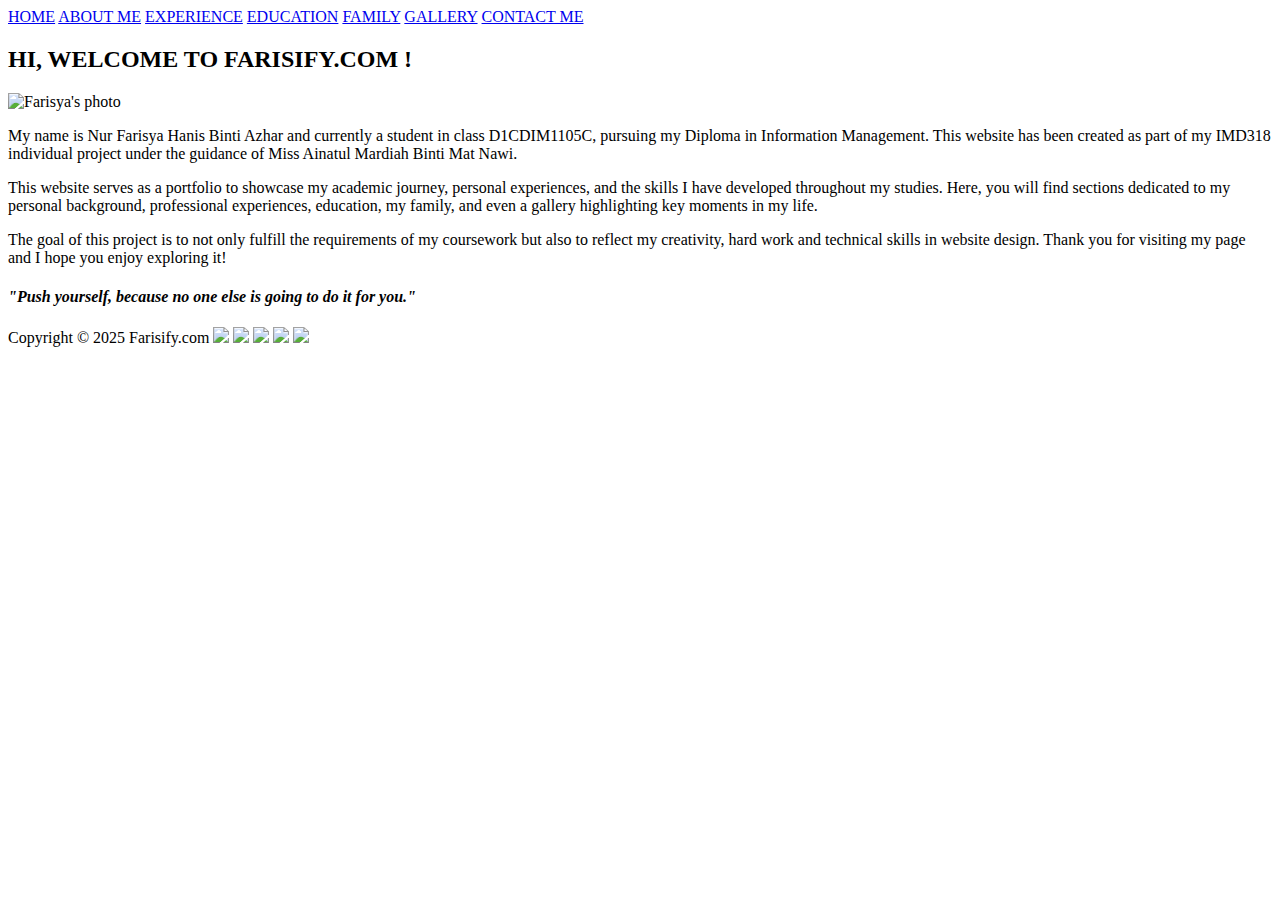
==== index.html @ 02b4b4c9 "Add files via upload" ====
<!DOCTYPE html>
<html>
<head>
	<meta charset="utf-8">
	<meta name="viewport" content="width=device-width, initial-scale=1">
	<title>HOME PAGE</title>

	<link rel="stylesheet" type="text/css" href="css/style.css">

</head>

<body>
	<div class="nav-links">
		<a href="index.html">HOME</a>
		<a href="me.html">ABOUT ME</a>
		<a href="experience.html">EXPERIENCE</a>
		<a href="education.html">EDUCATION</a>
		<a href="family.html">FAMILY</a>
		<a href="gallery.html">GALLERY</a>
		<a href="contact.html">CONTACT ME</a>
	</div>

		<h2>HI, WELCOME TO FARISIFY.COM !</h2>

		<div class="image-center">
			<img class="index-img" src="img/frsy1.jpg" alt="Farisya's photo">
		</div>

		<div class="container">
		<p>My name is Nur Farisya Hanis Binti Azhar and currently a student in class D1CDIM1105C, pursuing my Diploma in Information Management. This website has been created as part of my IMD318 individual project under the guidance of Miss Ainatul Mardiah Binti Mat Nawi.</p>

		<p>This website serves as a portfolio to showcase my academic journey, personal experiences, and the skills I have developed throughout my studies. Here, you will find sections dedicated to my personal background, professional experiences, education, my family, and even a gallery highlighting key moments in my life.</p>

		<p>The goal of this project is to not only fulfill the requirements of my coursework but also to reflect my creativity, hard work and technical skills in website design. Thank you for visiting my page and I hope you enjoy exploring it!</p>
		</div>

		
		<h4><i>"Push yourself, because no one else is going to do it for you."</i></h4>

	<footer>
		<div class="footer">
	  	<p>Copyright © 2025 Farisify.com
	  	<a href="https://wa.link/mmf7w6" target="_blank" title="Go to my WhatsApp"> <img class="footer-img" src="img/wsp.png"></a>
	  	<a href="https://www.instagram.com/hanisfrsy/" target="_blank" title="Go to my Instagram"> <img class="footer-img" src="img/ig.png"></a>
	  	<a href="https://www.facebook.com/nurfarisyahanis.azhar" target="_blank" title="Go to my Facebook"> <img class="footer-img" src="img/fb.png"></a>
	  	<a href="https://x.com/lilacsorchid?s=11" target="_blank" title="Go to my Twitter"> <img class="footer-img" src="img/twitter.png"></a>
	  	<a href="mailto:farisyaahanis@gmail.com" target="_blank" title="Go to my email"> <img class="footer-img" src="img/email.png"></a></p>
	  	</div>
	</footer>

</body>
</html>
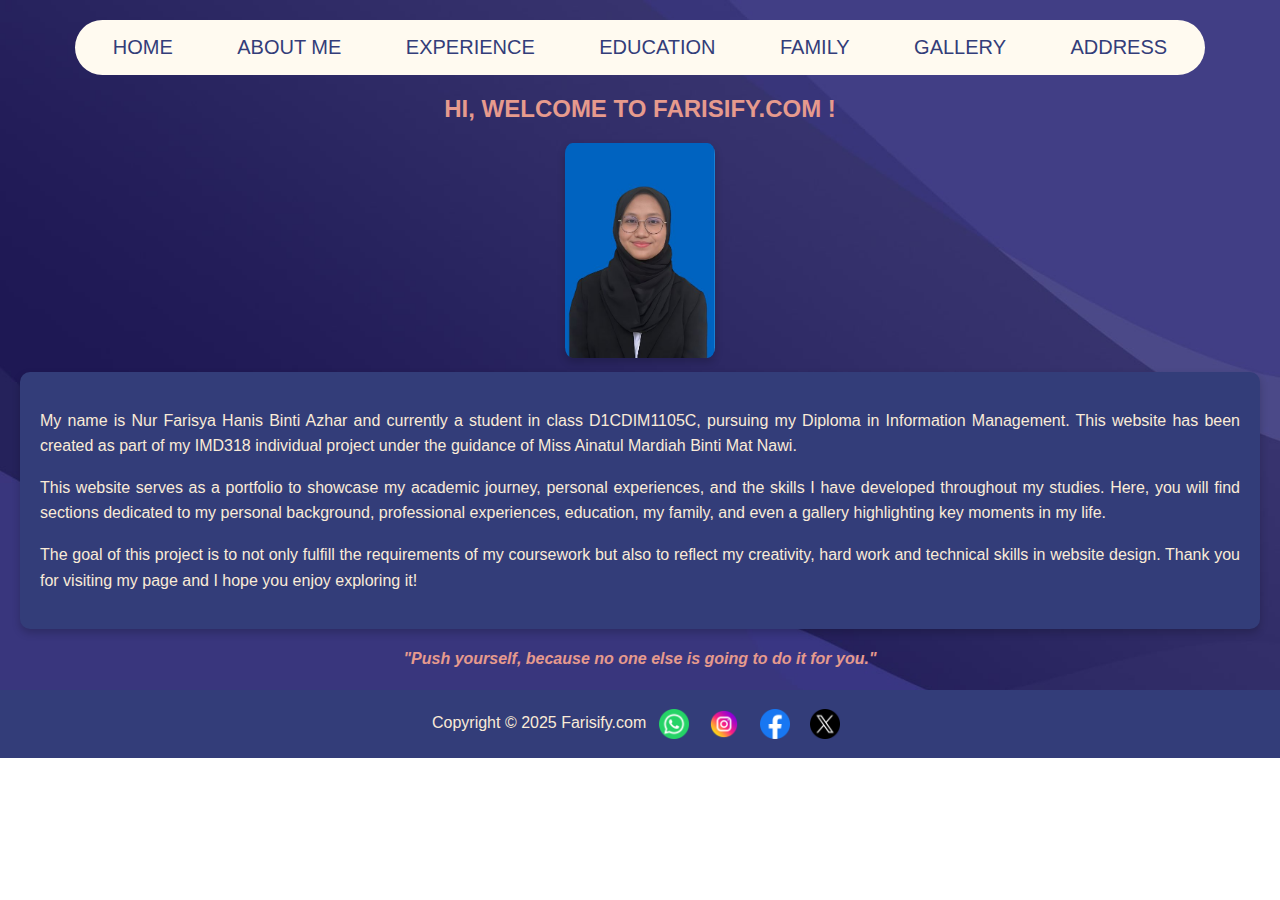
==== commit d00095f0: "Add files via upload" ====
--- a/index.html
+++ b/index.html
@@ -17,7 +17,7 @@
 		<a href="education.html">EDUCATION</a>
 		<a href="family.html">FAMILY</a>
 		<a href="gallery.html">GALLERY</a>
-		<a href="contact.html">CONTACT ME</a>
+		<a href="address.html">ADDRESS</a>
 	</div>
 
 		<h2>HI, WELCOME TO FARISIFY.COM !</h2>
@@ -44,7 +44,6 @@
 	  	<a href="https://www.instagram.com/hanisfrsy/" target="_blank" title="Go to my Instagram"> <img class="footer-img" src="img/ig.png"></a>
 	  	<a href="https://www.facebook.com/nurfarisyahanis.azhar" target="_blank" title="Go to my Facebook"> <img class="footer-img" src="img/fb.png"></a>
 	  	<a href="https://x.com/lilacsorchid?s=11" target="_blank" title="Go to my Twitter"> <img class="footer-img" src="img/twitter.png"></a>
-	  	<a href="mailto:farisyaahanis@gmail.com" target="_blank" title="Go to my email"> <img class="footer-img" src="img/email.png"></a></p>
 	  	</div>
 	</footer>
 
--- a/css/style.css
+++ b/css/style.css
@@ -0,0 +1,175 @@
+		body {
+			
+			background-image: url('../img/bgl.jpg');
+			background-size: cover;
+   			background-repeat: no-repeat;
+			margin: 0;
+			font-family: Arial, sans-serif;
+		}
+
+		.container {
+			max-width: 1200px;
+			margin: 10px auto;
+			padding: 20px;
+			background-color: #333D79FF;
+			border-radius: 10px;
+			box-shadow: 0 4px 8px rgba(0, 0, 0, 0.2);
+			text-align: justify;
+		}
+
+		.about-container {
+			display: flex;
+			align-items: center;
+			justify-content: flex-start;
+			padding: 50px;
+			margin: 10px;
+		}
+
+		.about-image {
+			width: 400px;
+			height: 350px;
+			border-radius: 30%;
+			margin-left: 30px;
+			margin-right: 60px;
+		}
+
+		.about-info {
+			max-width: 1200px;
+			text-align: justify;
+			margin-right: 50px;
+		}
+
+		.experience{
+			margin-right: 100px;
+			margin-left: 100px;
+		}
+
+		.gallery-img {
+			width: 240px;
+			height: 320px;
+			border-radius: 10%;
+			margin-left: 30px;
+			margin-right: 60px;
+		}
+
+		.edu-img{
+			max-width: 100%;
+			height: auto;
+			border-radius: 10%;
+			margin-left: 30px;
+			margin-right: 60px;
+		}
+
+		.index-img {
+			width: 150px;
+			border-radius: 5%; 
+			box-shadow: 0 4px 8px rgba(0, 0, 0, 0.2); 
+		}
+
+		.footer-img{
+			width: 30px;
+			height: 30px;
+			margin: 0 8px;
+			vertical-align: middle;
+		}
+
+
+		.nav-links {
+			background-color: floralwhite;
+			padding: 8px;
+			margin: 20px auto;
+			width: fit-content;
+			border-radius: 50px;
+		}
+
+		.nav-links a {
+			color: #333D79FF;
+			text-decoration: none;
+			font-size: 20px;
+			display: inline-block;
+			padding: 8px 30px;
+		}
+
+		.nav-links a:hover {
+			color: #E69A8DFF;
+		}
+
+		h1, h2, h3, h4 {
+			color: #E69A8DFF;
+			text-align: center;
+		}
+
+		h5 {
+			background-color: lightslategrey;
+			text-align: center;
+		}
+
+		p {
+			line-height: 1.6;
+			color: antiquewhite;
+			font-size: 16px;
+		}
+
+		.image-center {
+			text-align: center;
+		}
+
+		.experience-img {
+			width: 300px;
+			border-radius: 5%; 
+			box-shadow: 0 4px 8px rgba(0, 0, 0, 0.2); 
+		}
+
+		.quote {
+			font-style: italic;
+			text-align: center;
+			color: #666666;
+			margin-top: 20px;
+		}
+
+		footer {
+	  		text-align: center;
+		  	padding: 3px;
+		  	background-color: #333D79FF;
+		  	color: white;
+		  	margin: 0;
+		 }
+
+		 li{
+		 	color: grey;
+		 }
+
+		 table, tr, th, td
+		{
+			border: 2px solid purple;
+			border-collapse: collapse;
+		}
+		th, td
+		{
+			padding: 45px;
+		}
+		th
+		{
+			background-color: lightpink;
+			color: hotpink;
+		}
+		td:nth-child(odd)
+		{
+			background-color: mediumpurple;
+		}
+		td:nth-child(even)
+		{
+			background-color: mediumpurple;
+		}
+		td
+		{
+			text-align: center;
+		}
+		td:hover
+		{
+			background-color: lightpink;
+		}
+		th:hover
+		{
+			background-color: mediumpurple;
+		}
